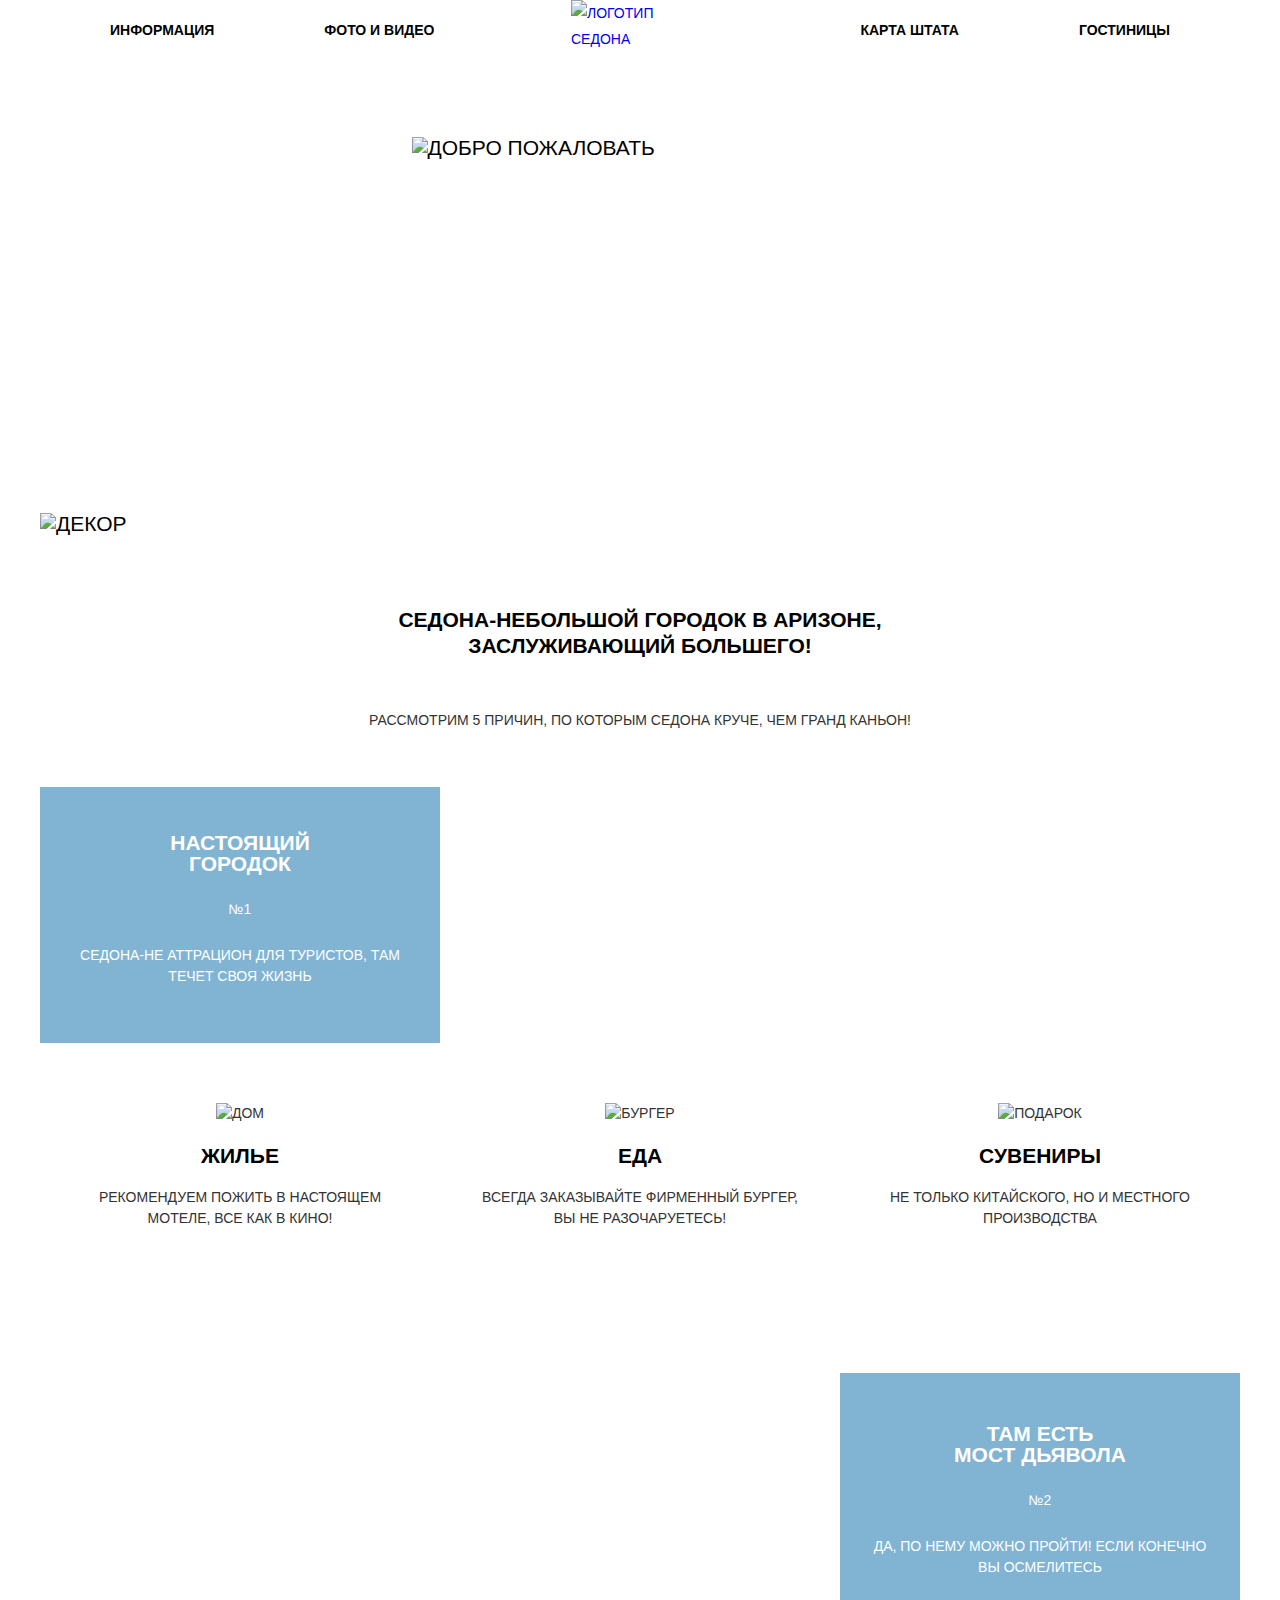
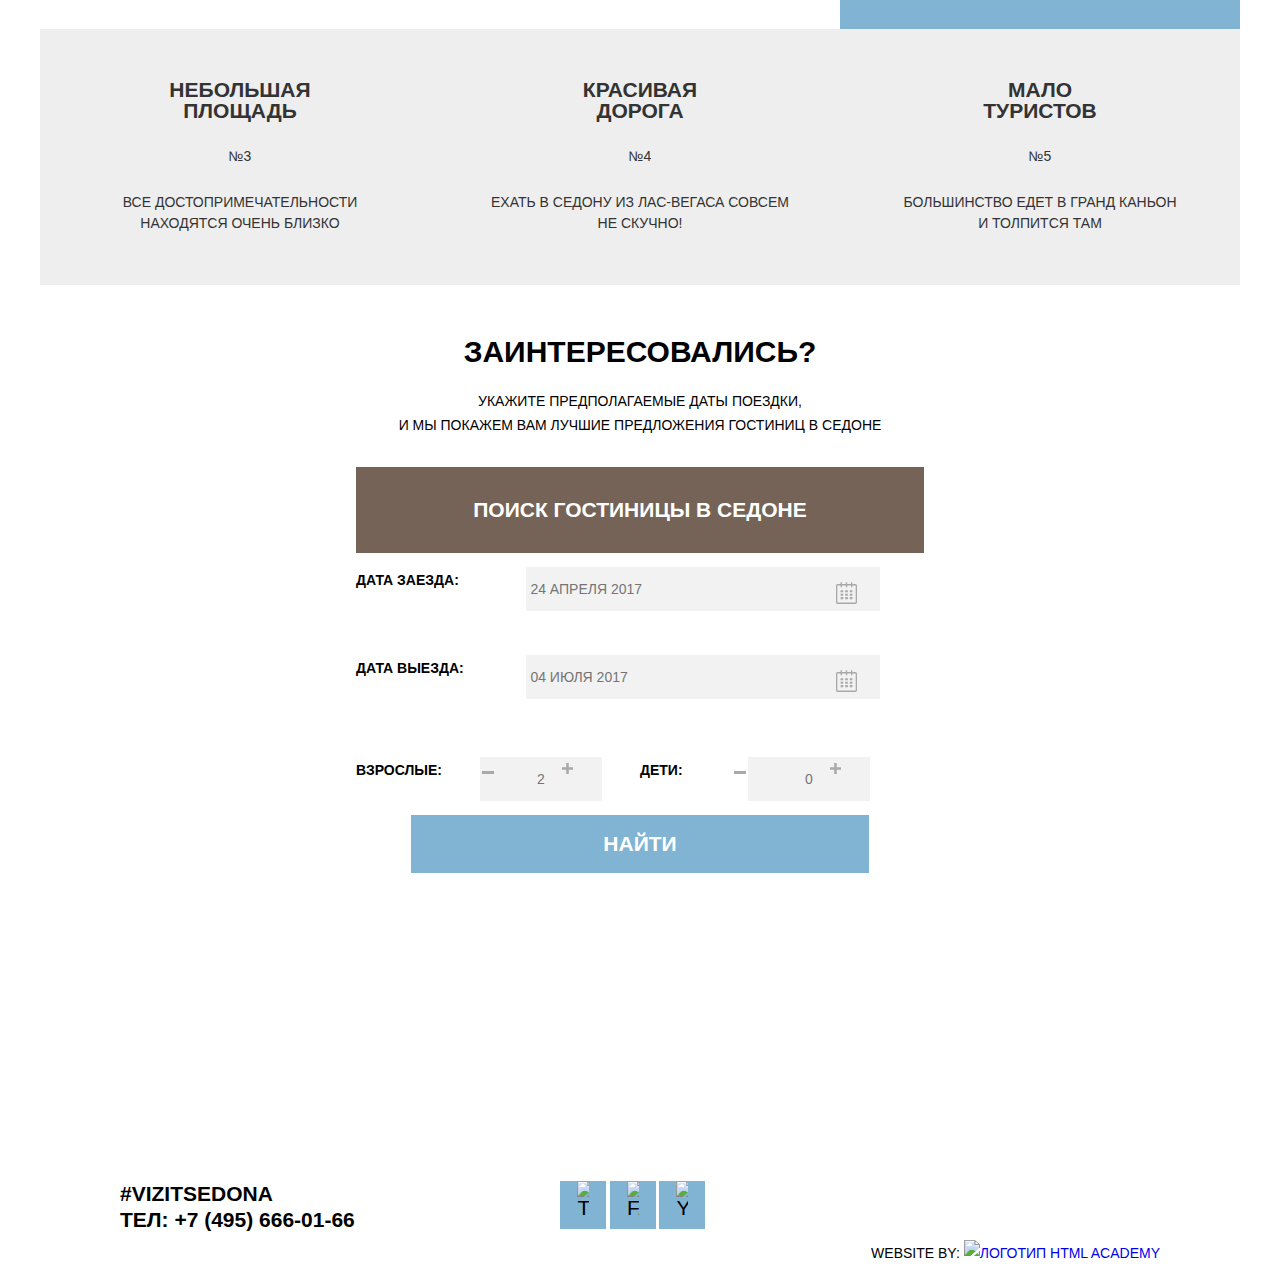
==== index.html @ 62f2832a "Оформила форму на внутренней странице" ====
<!DOCTYPE html>
<html class="page" lang="ru">
  <head>
    <meta charset="utf-8">
    <link rel="stylesheet" href="css/normalize.css">
    <link rel="stylesheet" href="css/style.css">
    <title>HTML Academy: Седона</title>
  </head>
  <body class="page-body">
    <header class="main-header">
      <nav class="main-navigation">
        <a class="main-header-logo" a href="index.html">
          <img class="decoration" src="img/logo/logo-sedona.svg" width="138" height="70" alt="Логотип Седона">
        </a>
        <ul class="site-navigation">
          <div class="left">
          <li><a href="blank.html">Информация</a></li>
          <li><a href="blank.html">Фото и видео</a></li>
        </div>
        <div class="right">
          <li><a href="blank.html">Карта штата</a></li>
          <li><a href="catalog.html">Гостиницы</a></li>
        </div>
        </ul>
      </nav>
    </header>
    <main class="container">
      <section class="presentation">
        <div class="welcome">
          <img src="img/png/png-welcome.png" width="457" height="351" alt="Добро пожаловать">
        </div>
        <div class="ornament">
          <img src="img/icon/icon-decor.svg" width="1200" height="57" alt="Декор">
        </div>
      </section>
      <!--section class="decor">
        <!--img src="img/icon/icon-decor.svg" width="1200" height="57" alt="Декор">
      </!--section>-->
      <section class="city">
        <h2>Седона-небольшой городок в Аризоне,<br>заслуживающий большего!</h2>
        <p>Рассмотрим 5 причин, по которым Седона круче, чем Гранд Каньон!</p>
      </section>
      <!--Исправить отступы-->
    <div class="index-columns-revier"><!--!!-->
      <section class="review">
        <h3>Настоящий<br>городок</h3>
        <p>№1</p>
        <p>Седона-не аттрацион для туристов, там <br>течет своя жизнь</p>
      </section>
      <section class="flora">
        <!--img src="img/photo/sedona-flora.jpg" width="800" height="256" alt="Окружение"-->
      </section>
    </div>
    <div class="index-columns">
      <section class="features">
        <ul class="features-list">
          <li class="feature-item">
            <img src="img/icon/icon-house.svg" width="75" height="72" alt="Дом">
            <h3>Жилье</h3>
            <p>Рекомендуем пожить в настоящем <br>мотеле, все как в кино!</p>
          </li>
          <li class="feature-item">
            <img src="img/icon/icon-burger.svg" width="75" height="70" alt="Бургер">
            <h3>Еда</h3>
            <p>Всегда заказывайте фирменный бургер,<br> Вы не разочаруетесь!</p>
          </li>
          <li class="feature-item">
            <img src="img/icon/icon-gift.svg" width="64" height="77" alt="Подарок">
            <h3>Сувениры</h3>
            <p>Не только китайского, но и местного<br> производства</p>
          </li>
        </ul>
      </section>
    </div>
    <div class="index-columns-bridge">
      <section class="bridge">
        <!--img src="img/photo/sedona-bridge.jpg" width="800" height="256" alt="Мост Дьявола"-->
      </section>
      <section class="sight">
        <h3>Там есть<br>мост дьявола</h3>
        <p>№2</p>
        <p>Да, по нему можно пройти! Если конечно<br>Вы осмелитесь</p>
      </section>
    </div>
    <div class="index-columns">
      <section class="columns">
        <ul class="features-list">
          <li class="feature-item">
            <h3>Небольшая<br>площадь</h3>
            <p>№3</p>
            <p>Все достопримечательности<br>находятся очень близко</p>
          </li>
          <li class="feature-item">
            <h3>Красивая<br>дорога</h3>
            <p>№4</p>
            <p>Ехать в Седону из Лас-Вегаса совсем<br>не скучно!</p>
          </li>
          <li class="feature-item">
            <h3>Мало<br>туристов</h3>
            <p>№5</p>
            <p>Большинство едет в Гранд Каньон<br>и толпится там</p>
          </li>
        </ul>
      </section>
    </div>
      <section class="appointment">
        <h2>Заинтересовались?</h2>
        <p class="appointment-info">Укажите предполагаемые даты поездки,<br>и мы покажем Вам лучшие предложения гостиниц в Седоне</p>
        <button class="button-search" type="button">Поиск гостиницы в Седоне</button>
        <form class="appointment-form" action="https://echo.htmlacademy.ru" method="post">

          <p class="appointment-item">
            <label for="appointment-date-in">Дата заезда:</label>
            <input id="appointment-date-in" type="text" name="date" placeholder="24 апреля 2017 ">
            <span aria-label="Rectangle" class="appointment-icon-calendar">
            <svg class="icon-calendar" width="21" height="23" viewBox="0 0 21 23" fill="none" xmlns="http://www.w3.org/2000/svg">
              <path fill-rule="evenodd" clip-rule="evenodd" d="M16.406 3.02498H19.251C20.217 3.02498 21 3.84698 21 4.86198V21.164C21 22.179 20.217 23 19.251 23H1.75C0.784 23 0 22.179 0 21.164V4.86198C0 3.84698 0.784 3.02498 1.75 3.02498H4.593V1.64798C4.593 1.26698 4.887 0.958984 5.25 0.958984C5.612 0.958984 5.906 1.26698 5.906 1.64798V3.02498H9.844V1.64798C9.844 1.26698 10.138 0.958984 10.501 0.958984C10.862 0.958984 11.156 1.26698 11.156 1.64798V3.02498H15.094V1.64798C15.094 1.26698 15.387 0.958984 15.75 0.958984C16.112 0.958984 16.406 1.26698 16.406 1.64798V3.02498ZM19.5646 21.484C19.6466 21.3979 19.691 21.2828 19.688 21.164H19.689V4.86198C19.689 4.60898 19.493 4.40298 19.252 4.40298H16.407V5.78098C16.407 6.16198 16.113 6.46998 15.751 6.46998C15.388 6.46998 15.095 6.16198 15.095 5.78098V4.40298H11.157V5.78098C11.157 6.16198 10.863 6.46998 10.502 6.46998C10.139 6.46998 9.845 6.16198 9.845 5.78098V4.40298H5.907V5.78098C5.907 6.16198 5.613 6.46998 5.251 6.46998C4.888 6.46998 4.594 6.16198 4.594 5.78098V4.40298H1.75C1.50263 4.40953 1.30696 4.61458 1.312 4.86198V21.164C1.30696 21.4114 1.50263 21.6164 1.75 21.623H19.251C19.3698 21.6201 19.4826 21.5701 19.5646 21.484Z" fill="#A9A9A9"/>
              <path fill-rule="evenodd" clip-rule="evenodd" d="M4.59399 9.2251H7.21899V11.2911H4.59399V9.2251ZM4.59399 12.6681H7.21899V14.7351H4.59399V12.6681ZM7.21899 16.1121H4.59399V18.1781H7.21899V16.1121ZM9.18799 16.1121H11.813V18.1781H9.18799V16.1121ZM11.813 12.6681H9.18799V14.7351H11.813V12.6681ZM9.18799 9.2251H11.813V11.2911H9.18799V9.2251ZM16.406 16.1121H13.781V18.1781H16.406V16.1121ZM13.781 12.6681H16.406V14.7351H13.781V12.6681ZM16.406 9.2251H13.781V11.2911H16.406V9.2251Z" fill="#A9A9A9"/>
            </svg>
          </span>
          </p>
          <p class="appointment-item">
            <label for="appointment-date-from">Дата выезда:</label>
            <input id="appointment-date-from" type="text" name="date" placeholder="04 июля 2017">
            <span aria-label="Rectangle" class="appointment-icon-calendar">
            <svg class="icon-calendar" width="21" height="23" viewBox="0 0 21 23" fill="none" xmlns="http://www.w3.org/2000/svg">
              <path fill-rule="evenodd" clip-rule="evenodd" d="M16.406 3.02498H19.251C20.217 3.02498 21 3.84698 21 4.86198V21.164C21 22.179 20.217 23 19.251 23H1.75C0.784 23 0 22.179 0 21.164V4.86198C0 3.84698 0.784 3.02498 1.75 3.02498H4.593V1.64798C4.593 1.26698 4.887 0.958984 5.25 0.958984C5.612 0.958984 5.906 1.26698 5.906 1.64798V3.02498H9.844V1.64798C9.844 1.26698 10.138 0.958984 10.501 0.958984C10.862 0.958984 11.156 1.26698 11.156 1.64798V3.02498H15.094V1.64798C15.094 1.26698 15.387 0.958984 15.75 0.958984C16.112 0.958984 16.406 1.26698 16.406 1.64798V3.02498ZM19.5646 21.484C19.6466 21.3979 19.691 21.2828 19.688 21.164H19.689V4.86198C19.689 4.60898 19.493 4.40298 19.252 4.40298H16.407V5.78098C16.407 6.16198 16.113 6.46998 15.751 6.46998C15.388 6.46998 15.095 6.16198 15.095 5.78098V4.40298H11.157V5.78098C11.157 6.16198 10.863 6.46998 10.502 6.46998C10.139 6.46998 9.845 6.16198 9.845 5.78098V4.40298H5.907V5.78098C5.907 6.16198 5.613 6.46998 5.251 6.46998C4.888 6.46998 4.594 6.16198 4.594 5.78098V4.40298H1.75C1.50263 4.40953 1.30696 4.61458 1.312 4.86198V21.164C1.30696 21.4114 1.50263 21.6164 1.75 21.623H19.251C19.3698 21.6201 19.4826 21.5701 19.5646 21.484Z" fill="#A9A9A9"/>
              <path fill-rule="evenodd" clip-rule="evenodd" d="M4.59399 9.2251H7.21899V11.2911H4.59399V9.2251ZM4.59399 12.6681H7.21899V14.7351H4.59399V12.6681ZM7.21899 16.1121H4.59399V18.1781H7.21899V16.1121ZM9.18799 16.1121H11.813V18.1781H9.18799V16.1121ZM11.813 12.6681H9.18799V14.7351H11.813V12.6681ZM9.18799 9.2251H11.813V11.2911H9.18799V9.2251ZM16.406 16.1121H13.781V18.1781H16.406V16.1121ZM13.781 12.6681H16.406V14.7351H13.781V12.6681ZM16.406 9.2251H13.781V11.2911H16.406V9.2251Z" fill="#A9A9A9"/>
            </svg>
          </span>
          </p>
          <div class="union">
          <p class="appointment-item-union">
            <label for="appointment-adults">Взрослые:</label>
            <span aria-label="Rectangle" class="appointment-icon-rectangle">
            <svg class="icon-rectangle" width="12" height="3" viewBox="0 0 12 3" fill="none" xmlns="http://www.w3.org/2000/svg">
              <rect width="12" height="3" fill="#A9A9A9"/>
            </svg>
            </span>
            <input id="appointment-adults" type="text" name="adults" placeholder="2">

            <span  aria-label="union" class="appointment-icon-union">
            <svg class="icon-union" width="11" height="11" viewBox="0 0 11 11" fill="none" xmlns="http://www.w3.org/2000/svg">
              <path fill-rule="evenodd" clip-rule="evenodd" d="M4.23086 6.76932V11H6.76932V6.76932H11V4.23086H6.76932V0H4.23085V4.23086H0V6.76932H4.23086Z" fill="#A9A9A9"/>
            </svg>
            </span>
          </p>
          <p class="appointment-item-union">
            <label for="appointment-children">Дети:</label>
            <span aria-label="Rectangle" class="appointment-icon-rectangle">
            <svg class="icon-rectangle" width="12" height="3" viewBox="0 0 12 3" fill="none" xmlns="http://www.w3.org/2000/svg">
              <rect width="12" height="3" fill="#A9A9A9"/>
            </svg>
            </span>
            <input id="appointment-children" type="text" name="children" placeholder="0">
            <span  aria-label="union" class="appointment-icon-union">
            <svg class="icon-union" width="11" height="11" viewBox="0 0 11 11" fill="none" xmlns="http://www.w3.org/2000/svg">
              <path fill-rule="evenodd" clip-rule="evenodd" d="M4.23086 6.76932V11H6.76932V6.76932H11V4.23086H6.76932V0H4.23085V4.23086H0V6.76932H4.23086Z" fill="#A9A9A9"/>
            </svg>
            </span>
          </p>
        </div>
          <button class="button-find" type="button">Найти</button>
        </form>
      </section>
      <section class="map">
        <!--img src="img/png/png-map.jpg" width="1200" height="474" alt="Карта"-->
      </section>
    </main>
    <footer class="main-footer">
      <section class="footer-contacts">
        <p>#Vizitsedona<br>Тел: <a  class="contacts-phone" href="tel:+74956660166">+7 (495) 666-01-66</a>
        </p>
      </section>
      <section class="footer-social">
        <!--<h3>Ссылки на соцсети</h3>/*Скрытый заголовок-->
        <ul>
          <li>
            <a class="social-button" href="https://twitter.com/htmlacademy_ru">
              <img src="img/icon/icon-twitter.svg" width="12" height="22" alt="Twitter">
              <!--Twitter-->
            </a>
          </li>
          <li>
            <a class="social-button" href="https://www.facebook.com/htmlacademy">
              <img src="img/icon/icon-facebook.svg" width="12" height="22" alt="Facebook">
              <!--Facebook-->
            </a>
          </li>
          <li>
            <a class="social-button" href="https://www.youtube.com/user/htmlacademyru">
              <img src="img/icon/icon-youtube.svg" width="12" height="22" alt="YouTube">
              <!--YouTube-->
            </a>
           </li>
        </ul>
      </section>
      <section  class="website">
        <!--<h3>Правобладатель</h3>/*Скрытый заголовок-->
        <p>
          Website by:
          <a class="button-website" href="https://htmlacademy.ru">
          <img src="img/logo/logo-htmlacademy.svg" width="115" height="41" alt="Логотип HTML Academy">
          <!--HTML Academy--></a>
        </p>
      </section>
    </footer>
  </body>
</html>
---- css/style.css ----
/* Variables */

:root {
  --basic-black: #000000;
  --basic-dark: #231f20;
  --basic-extra: #333333;
  --basic-dark-gray: #666666;
  --basic-extra-gray: #a9a9a9;
  --basic-light-brown: #766357;
  --basic-dark-brown: #766458;
  --basic-brown:  #604e43;
  --basic-extra-brown: #503E33;
  --basic-light-blue: #81b3d3;
  --basic-neutral-blue: #81b3d2;
  --basic-dark-blue: #5496db;
  --basic-blue: #669ec0;
  --basic-white: #ffffff;
  --basic-light: #eeeeee;
  --basic-extra-light:#f2f2f2;
  --basic-dark-light:#ebebeb;
  --basic-light-light: #E5E5E5;
}

/* Global */

.page-body {
  min-width: 1200px;
  margin: 0;
  padding: 0;
  font-family: "PT Sans", Arial, sans-serif;
  font-size: 21px;
  line-height: 21px;
  font-weight: 400;
  color: var(--basic-black);
  text-transform: uppercase;
  background-color: var(--basic-white);
  background-position: top center;
  background-repeat: no-repeat;

  min-height: 100%;
  display: grid;
  grid-template-rows: min-content 1fr min-content;
  align-content: start;

}

a {
  text-decoration: none;

}

img {
  max-width: 100%;
  height: auto;
  margin: 0 auto;
}

.visually-hidden {
  position: absolute;
  width: 1px;
  height: 1px;
  margin: -1px;
  border: 0;
  padding: 0;
  white-space: nowrap;
  clip-path: inset(100%);
  clip: rect(0 0 0 0);
  overflow: hidden;
  margin: 0 auto;
}

/* Grid */

/*.page {
  height: 100%;
}*/

/* Main header */


.main-header .container {
  width: 1200px;
  margin: 0 auto;
  display: flex;
}

/* Inner-page */

.inner-page .main-header {
  background-color: var(--basic-white);
}


/* Main navigation */

.main-navigation {
  font-size: 14px;
  line-height: 26px;
  color: var(--basic-black);
  background-color: var(--basic-white);
  display: flex;
  flex-direction: column;
  width: 1200px;
  height: 60px;
  margin: 0 auto;
  padding: 0;
}

.main-navigation-wrapper {
  width: 100%;
  margin-bottom: 60px;
  background-color: var(--basic-black);
}

/*.main-navigation-wrapper .container {

}*/

/* Container */

.container {
  width: 1200px;
  margin: 0 auto;
  padding: 0 0px;
}


/* Logo */

.main-header-logo {
  display: flex;
  position:absolute;
  overflow:auto;
  width: 138px;
  height: 70px;
  align-self: center;
}
/*
.main-navigation a {
  width: 138px;
  height: 70px;
}*/



/* Site-navigation */

.site-navigation {
  color: var(--basic-black);
  font-weight: bold;
  font-size: 14px;
  line-height: 26px;
  margin: 0;
  padding: 0;
  width: 1200px;
  min-height: 60px;
  display: flex;
  flex-wrap: wrap;
  justify-content:space-between;

  list-style: none;
  align-content:center;

}

.left {
  display: flex;
  justify-content:flex-start;

  margin-left: 30px;
  gap: 30px;
}

.right {
  display: flex;
  justify-content:flex-end;
  margin-right: 30px;
  gap: 40px;
}

.site-navigation a {
  color: var(--basic-black);
  display: block;
  padding: 25px 40px;
}

.site-navigation a:hover {
  color: var(--basic-neutral-blue);
}

.site-navigation a:focus{
  color: var(--basic-neutral-blue);
}
.site-navigation a:active {
  color: var(--basic-black);
  mix-blend-mode: normal;
  opacity: 0.3;
}

/* Presentation */

.presentation {
  width: 1200px;
  height: 510px;
  background-image: url("../img/photo/sedona-hill.jpg..");
  background-position: center;
  background-repeat: no-repeat;
  display: flex;
  /*margin-top: 25px;*/
  flex-direction: column;
  justify-content: flex-end;
}


.welcome {
  display: flex;
  /*width: 457px;
  height: 351px;*/
  justify-content: center;
  align-items: center;
  margin-bottom: 25px;
}
  /*background-image: url("../img/icon/icon-decor.svg");*/

.ornament {
  display: flex;
  width: 1200px;
  height: 57px;
}
/* City */

.city {
  /*width: 1200px;
  height: 216px;*/
  font-style: normal;
  text-decoration: none;
  text-transform: uppercase;
  text-align: center;
  padding-top: 20px;


}

.city h2 {
  /*width: 470px;
  height: 80px;*/

  color: var(--basic-black);
  font-weight: bold;
  font-size: 21px;
  line-height: 26px;
  padding-bottom: 30px;
}

.city p {
  /*width: 519px;
  height: 26px;*/

  color: var(--basic-extra);
  font-weight: normal;
  font-size: 14px;
  line-height: 26px;
  padding-bottom: 40px;

}

/* Index-columns-revier */

.index-columns-revier {
  display: flex;
  justify-content: space-between;
  /*display: grid;
  grid-template-columns: 1fr 1fr;*/
}


/* Review */

.review {
  background-color: var(--basic-light-blue);
  width: 400px;
  height: 256px;
  background-repeat: no-repeat;

  color: var(--basic-white);
  text-align: center;
  text-transform: uppercase;

}

.review h3 {
  font-size: 21px;
  line-height: 21px;
  font-weight: bold;
  margin: 0;
  margin-top: 45px;
}

.review p {
  font-size: 14px;
  line-height: 21px;
  font-weight: normal;
  margin: 0;
  margin-top: 25px;
}

/* Flora */

.flora {
  width: 800px;
  height: 256px;
  background-image: url("../img/photo/sedona-flora.jpg");
}

/* index-columns */

.index-columns {
  color: var(--basic-extra);
  font-size: 14px;
  line-height: 21px;

  font-style: normal;
  font-weight: normal;
  align-items: center;
  text-align: center;
  text-transform: uppercase;

}

/* Features */

.features {
  background-color: var(--basic-white);
  background-position: center, 0 0;
  background-repeat: no-repeat;
  width: 1200px;
  height: 270px;
  /*margin-bottom: 40px;*/
  padding-top: 60px;
  /*padding-bottom: 80px;*/

}


.features-list {
  /*display: grid;
  grid-template-columns: 1fr 1fr 1fr;
  column-gap: 20px;*/
  display: flex;
  justify-content: space-between;
  margin: 0;
  padding: 0;
  list-style: none;
}

.feature-item {
  width: 400px;
  text-align: center;
}

.feature-item p {
  margin: 0 10px;
}

.features h3 {
  color: var(--basic-black);
  font-size: 21px;
  line-height: 21px;
  font-weight: bold;
}

/* Index-columns-bridge */

.index-columns-bridge {
  display: flex;
  justify-content: space-between;
  /*display: grid;
  grid-template-columns: 1fr 1fr;*/
}


/* Bridge */

.bridge {
  width: 800px;
  height: 256px;
  background-image: url("../img/photo/sedona-bridge.jpg");
}

/* Sight */

.sight {
  background-color: var(--basic-light-blue);
  width: 400px;
  height: 256px;
  background-repeat: no-repeat;
  font-size: 14px;
  line-height: 21px;
  font-weight: normal;

  color: var(--basic-white);
  font-style: normal;
  text-align: center;
  text-transform: uppercase;
}


.sight h3 {
  font-size: 21px;
  line-height: 21px;
  font-weight: bold;
  margin: 0;
  margin-top: 50px;
}

.sight p {
  font-size: 14px;
  line-height: 21px;
  font-weight: normal;
  margin: 0;
  margin-top: 25px;
}

/* Columns */

.columns {
  background-color: var(--basic-light);
  width: 1200px;
  height: 256px;
  background-position: center, 0 0;
  background-repeat: no-repeat;

}

.columns h3 {
  font-size: 21px;
  line-height: 21px;
  font-weight: bold;
  margin: 0;
  padding-top: 50px;
  padding-bottom: 25px;
}

.columns p {
  padding-bottom: 25px;
}


/* Inner-page */
/*
.inner-page {
  color: var(--basic-black);
  background-color: var(--basic-white);

  /*height: 217px;*/
  /*background-position: 0 0;
  font-weight: normal;
  font-size: 14px;
  line-height: 21px;*/


/* Page-catalog */

.page-catalog {
  color: var(--basic-black);
  background-color: var(--basic-white);
  background-position: 0 0;
  font-weight: normal;
  font-size: 14px;
  line-height: 21px;
  width: 1200px;
  margin: 0 auto;
  min-height: 100%;


  /*display: grid;*/
  /*grid-template-rows: min-content 1fr min-content;
  align-content: start;*/

  width: 100%;
  background-position: center;
  background-repeat: no-repeat;
  margin-bottom: 20px;

  display: flex;
  flex-direction: column;
  width: 1200px;
  margin: 0 auto;
  padding: 0 10px;



}

/* Page-title */

.page-title {
  font-size: 16px;
  line-height: 21px;
  outline-offset: -5px;
  display: flex;
  padding: 0;
  margin: 0;
  justify-content: flex-start;
}


/* Filters */

.filter {
  background-image: url("../img/photo/sedona-background.png");
  width: 1200px;
  height: 217px;
  background-position: center;
  background-repeat: no-repeat;
  color: var(--basic-white);
  font-style: normal;
  font-weight: normal;
  font-size: 14px;
  line-height: 21px;
  /*display: grid;
  grid-template-columns: 300px 300px 1fr;*/
  margin-bottom: 40px;
}

.filters {
  display: flex;
  margin-bottom: 35px;
  justify-content: space-between;
  margin-top: 20px;
  width: 389 px;
  margin-right: 55px;
 /* margin: 50px auto;*/
}

.filter ul {
  list-style: none;
}

.filter-item {
  margin: 0;
  padding: 0;
  border: none;
}

.range-filter {
  width: 316px;
  /*margin-top: 49px;*/
}

.filter-item legend {
  font-style: normal;
  font-weight: bold;
  font-size: 16px;
  line-height: 21px;
  /*display: flex;
  align-items: center;*/
  text-transform: uppercase;
}

.range-controls {
  height: 10px;
  /*background-image: url("../img/photo/sedona-background.png");*/
  background-position: center;
  background-repeat: repeat;
  color: var(--basic-white);
  font-style: normal;
  font-weight: normal;
  font-size: 14px;
  line-height: 21px;

  position: relative;
  background-color: none;
  border-radius: 5px;
  padding-top: 10px;
  padding-right: 20px;
  padding-left: 20px;

}

.range-controls .scale {
  width: 389;
  height: 2px;
  background: #FFFFFF;
  color: var(--basic-white);
  font-style: normal;
  font-weight: normal;
  font-size: 14px;
  line-height: 21px;
  /*opacity: 0.3;*/

}

.range-controls .bar {
  width: 70%;
  height: 2px;
  background: #FFFFFF;
  mix-blend-mode: normal;
 }

.range-controls .toggle {

  left: 0;
  width: 4px;
  height: 4px;
  padding: 0;
  border: 8px solid #ffffff;
  background-color: #ababab;
  border-radius: 50%;
  box-shadow: 0 2px 1px 0 #cfcfcf;
  cursor: pointer;
  position: absolute;
}


.price-controls label {
  text-transform: uppercase;
  font-family: "PT Sans", Arial, sans-serif;
  font-style: normal;
  font-weight: normal;
  font-size: 14px;
  line-height: 21px;
}

.price-controls input {
  width: 150px;
  height: 30px;
  /*padding: 10px;
  margin-left: 10px;*/
  text-align: center;
  color: white;
  border: 2px solid #ffffff;
  border-radius: 1px;
  background: none;
  font-family: inherit;
  font-size: inherit;

}

.price-controls {
  display: flex;
  justify-content: space-between;
}

.range-controls .toggle-min {
  bottom: 0.5px;
}


.range-controls .toggle-max {
  /*left: 263px;*/
  bottom: 0.5px;
}

/*.icon-down-dir {

}*/

.icon-up-dir {
  padding-left: 400px;
 }

.filter-input-checkbox:hover + label,
.filter-input-checkbox:focus + label {
  color: var(--special);
}


.button-filter {
  width: 137px;
  height: 36px;
  text-align: center;
  color: white;
  border: 2px solid #FFFFFF;
  box-sizing: border-box;
  border-radius: 2px;
  background: none;
  font-family: inherit;
  font-size: inherit;
  margin-top: 40px ;
  margin-left: 80px;
  text-transform: uppercase;
}
.infrastructure {
  display: flex;
  padding: 0;
  margin: 0;
  align-items:stretch;
  border: none;
  position: relative;
  display: block;
  cursor: pointer;
  user-select: none;
}



.housing {
  display: flex;
  padding: 0;
  margin: 0;
  align-items:stretch;
  border: none;
}

.rate {
  display: flex;
  justify-content:flex-end;
  align-items:stretch;
}

/* Legend */

legend {
  font-weight: bold;
  font-size: 16px;
  line-height: 21px;
  margin-left: 40px;
  margin-right: 40px;
}

legend ul {
  list-style: none;
}

/* Breadcrumbs */

.breadcrumbs {
  list-style: none;
  color: var(--basic-black);
  font-weight: normal;
  font-size: 12px;
  line-height: 18px;
  display: flex;
  margin-left: 40px;
  margin-top: -30px;
  gap: 30px;


  align-items: center;
  flex-wrap: wrap;
}

.breadcrumbs h3 {
  font-weight: bold;
  font-size: 21px;
  line-height: 26px;
  /*margin-bottom: -40px;*/
}

.breadcrumbs p {
  font-weight: bold;
  display: flex;
  /*margin-bottom: -40px;*/
}

.breadcrumbs ul {
  list-style: none;
  display: flex;
  gap: 40px;
  /*margin-bottom: -40px;*/
}

.breadcrumbs-list {
  color: var(--basic-neutral-blue);
  list-style: none;
}

.breadcrumbs-item {
  list-style: none;
  mix-blend-mode: normal;
  opacity: 0.3;
}

.breadcrumbs a:hover,
.breadcrumbs a:focus {
  text-decoration: underline;
}

.breadcrumbs-current {
  color: var(--basic-dark);
}

/* Choice */

.choice {
  font-weight: normal;
  color:var(--basic-extra);
  font-size: 14px;
  line-height: 21px;
}

.choice ul {
  list-style: none;
}

.choice a {
  font-weight: bold;
  color: var(--basic-black);
  font-size: 21px;
  line-height: 26px;

}

.choice a:hover {
  color: var(--basic-light-blue);
}
.choice a:focus {
  color: var(--basic-black);
  mix-blend-mode: normal;
  opacity: 0.3;
}
.choice a:active {
  color: var(--basic-black);
  mix-blend-mode: normal;
  opacity: 0.3;
}

/* Offering-hotel */

.offering-hotel {
  display: grid;
  grid-template-columns: 135px auto 1fr;
  grid-template-rows: 30px 30px 30px;
  max-width: 1200px;
  margin-top: 30px;
  margin-left: 30px;
  padding-bottom: 40px;

}

.offering-hotel a {
  grid-column: 2 / -1;
  margin-left: 35px;
}


/* Offering */

.offering {
  grid-column: 2 /2;
  margin-left: 35px;
}

/* Photo-hotel */

.photo-hotel {
  grid-row: 1/4;
  width: 135px;
  height: 90px;
}

/* Price */

.price {
  grid-column: 3/4;
  grid-row: 2/3;
}


/* Booking */

.booking {
  grid-column: 3/4;
  grid-row: 3/3;
}

/* Rating */

.rating-meaning {
  color: var(--basic-dark-gray);
  font-size: 12px;
  line-height: 18px;
  list-style: none;
  text-decoration: none;
  grid-column: 4;
  grid-row: 3;
  grid-column: end;
  margin-right: 45px;
  /*box-shadow: 0 0 5px 0 #f2f2f2;
 /* box-shadow: 0 0 5px 0 #34495e;*/
  width: 110px;
  height: 27px;
  background: #f2f2f2;
  display: flex;
  align-items: center;
  text-align: center;
  text-transform: uppercase;
}

.rating-img {
  grid-column: 4;
  grid-row: 1;
  grid-column: end;
  margin-right: 45px;
}

/*.rating a{
  text-decoration: none;
}*/

/*
.rating:hover {
  color: var(--basic-neutral-blue);
  font-weight: normal;
}

.rating:focus {
  color: var(--basic-neutral-blue);
  font-weight: normal;
}

.rating:active {
  color: var(--basic-black);
  font-weight: bold;
}*/

/* Details */

.details {
  width: 110px;
  height: 27px;
  background-color: var(--basic-neutral-blue);
  color: var(--basic-white);
  font-style: normal;
  font-weight: bold;
  font-size: 14px;
  line-height: 21px;
  vertical-align: middle;
  text-transform: uppercase;
  border: none;

  grid-column: 2/3;
  grid-row: 3/3;
  margin-left: 30px;
  margin-right: 5px;
}

.details:hover {
  background-color: var(--basic-blue);
}

.details:focus {
  background-color: var(--basic-blue);
}

.details:active {
  background-color: var(--basic-dark-blue);
  mix-blend-mode: normal;
  opacity: 0.3;
}

/* Booking */

.booking {
  width: 142px;
  height: 27px;
  background-color: var(--basic-light-brown);
  color: var(--basic-white);
  font-style: normal;
  font-weight: bold;
  font-size: 14px;
  line-height: 21px;
  vertical-align: middle;
  text-transform: uppercase;
  border: none;
}

.booking:hover {
  background-color: var(--basic-brown);
}

.booking:focus {
  background-color: var(--basic-brown);
}

.booking:active {
  background-color: var(--basic-extra-brown);
  mix-blend-mode: normal;
  opacity: 0.3;
}

/* Contacts */

.contacts-phone {
  color: inherit;
}
/* Appointment */

.appointment {
  width: 568px;
  height: 256px;
  font-style: normal;
  font-weight: bold;
  font-size: 14px;
  line-height: 24px;
  background-position: center, 0 0;
  background-repeat: no-repeat;
  /*text-align: center;*/
  text-transform: uppercase;
  left: 0;
  right: 0;
  margin: auto;
  display: block;
}

.appointment-form {
  width: 568px;
  z-index: 1;
  background-color:white;
  /*display: flex;*/
  position: relative;
  flex-wrap: nowrap;
  left: 0;
  right: 0;
  margin: auto;
}

/*.appointment-form {
  /*display: flex;
  flex-wrap: wrap;
  flex-direction: column;
  justify-content: space-between;
}*/

.appointment-info {

  text-align: center;
  margin-bottom: 30px;
}

.appointment h2 {
  font-size: 30px;
  line-height: 24px;
  padding-top: 30px;
  text-align: center;
}

.appointment p{
  /*padding-bottom: 30px;*/
  font-weight: normal;

}

/* Appointment-item */

.appointment-item {
  /*width: 568px;*/

  display: grid;
  grid-template-columns: 30% 1fr;
  /*position: relative;*/
}

.appointment label {
  font-style: normal;
  font-weight: bold;
  font-size: 14px;
  line-height: 26px;
}

.appointment-item label {
  display: block;
  width: 346px;
  height: 38px;

}

.appointment-item label {
  color:var(--basic-black);
}

.appointment-item input {
  width: 346px;
  height: 38px;
  font-style: normal;
  font-weight: bold;
  text-transform: uppercase;
  font-size: 14px;
  line-height: 26px;
  font: inherit;
  background-color: transparent;
  background-color: var(--basic-extra-light);
  border: 2px solid var(--basic-extra-light);
  position: relative;
  /*background-image: url("../img/icon/icon-calendar.svg");
  background-repeat: no-repeat;
  background-position: right;*/
}

.appointment-icon-calendar {
  position: relative;
  z-index: 1;
  left: 480px;
  bottom: 30px;
}

.appointment-item-union {
  display: grid;
  grid-template-columns: 1fr 1fr 1fr 1fr;
  grid-template-rows: 1fr;
  /*gap: 20px;*/
}

.union {
  display: grid;
  grid-template-columns: 1fr 1fr;
}

/*.union label {
  /*margin-left: 40px;
}*/

.appointment-item-union input {
  width: 114px;
  height: 38px;
  font: inherit;
  background-color: transparent;
  position: relative;
  background-color: var(--basic-extra-light);
  border: 2px solid var(--basic-extra-light);
  /*background-image: url("../img/icon/icon-rectangle.svg");
  background-position: left;
  background-image: url("../img/icon/icon-union.svg");

  background-position: right;
  background-repeat: no-repeat, no-repeat;
  display: grid;*/
  text-align: center;
}

.appointment-item-union {
  position: relative;
/*z-index: 1;*/
}

.appointment-icon-union {
  position: relative;
  /*z-index: 1;*/
  right: 40px;
}

.appointment-icon-rectangle {
  position: relative;
  z-index: 1;
  left: 40px;
}

.appointment-item input:focus {
  background-color: var(--basic-extra-light);
  border: 2px solid var(--basic-light-light);
}

.appointment-item input:focus {
  border-color: var(--special);
}
/*
.appointment .button {
  display: block;
  width: 100%;
  margin-top: 10px;
  margin-right: 0;
}


.appointment .button {
  display: block;
  width: 100%;
  margin-top: 10px;
  margin-right: 0;
}*/

/* Button-search */

.button-search {
  width: 568px;
  height: 86px;
  background-color: var(--basic-light-brown);
  color: var(--basic-white);
  font-style: normal;
  font-weight: bold;
  font-size: 21px;
  line-height: 26px;
  vertical-align: middle;
  text-transform: uppercase;
  border: none;
  /*margin-top: 20px;*/
 }

.button-search:hover {
  background-color: var(--basic-light-brown);
}

.button-search:focus {
  background-color: var(--basic-brown);
}

.button-search:active {
  background-color: var(--basic-extra-brown);
}

.button-search.disabled,
.button-search:disabled {
  cursor: default;
  opacity: 0.5;
  background-color: var(--basic-light-blue);
}

/* Button-find */

.button-find {
  width: 458px;
  height: 58px;
  background-color: var(--basic-light-blue);
  color: var(--basic-white);
  font-style: normal;
  font-weight: bold;
  font-size: 21px;
  line-height: 26px;
  /*vertical-align: middle;*/
  text-transform: uppercase;

  border: none;
  display: block;
  position:  relative;
  margin-left: 55px;
  margin-bottom: 60px;
}

.button-find:hover {
  background-color: var(--basic-light-blue);
}

.button-find:focus {
  background-color: var(--basic-blue);
}

.button-find:active {
  background-color: var(--basic-dark-blue);
}

.button-find.disabled,
.button-find:disabled {
  cursor: default;
  opacity: 0.5;
  background-color: var(--basic-light-blue);
}

.map {
  width: 1199px;
  height: 594px;
  background-image: url("../img/png/png-map.jpg");
  /*opacity: 0.3;*/
  /*background-attachment: fixed;*/
}



/* Main footer */

.main-footer {
  color: var(--basic-black);
  background-color: var(--basic-white);
  width: 1200px;
  height: 120px;

  display: flex;
  flex-wrap: wrap;
  justify-content:space-between;
  margin: 0 auto;
}

/*.main-footer {
  /*display: grid;
  grid-template-columns: 1fr 1fr 1fr;

*/

/* Footer-contacts */

.footer-contacts {
  font-style: normal;
  font-weight: bold;
  font-size: 21px;
  line-height: 26px;
  margin: 0;
  display: flex;
  margin-left: 80px;
}

.footer-contacts a {
  font-weight: bold;
  list-style: none;
}

.footer-contacts a:hover,
.footer-contacts a:focus {
  text-decoration: none;
  background-color: var(--basic-blue);
}

/* Footer-social */

.footer-social {
  display: flex;
  justify-self: center;
}

.footer-social ul {
  width: 145px;
  height:48px;
  list-style: none;
}
.footer-social ul{
  display: flex;
  flex-wrap: wrap;
  justify-content: space-between;
}


.footer-social h2 {
  font-size: 21px;
}

/* Social button */

.social-button {
  display: flex;
  justify-content: center;
  width: 46px;
  height: 48px;
  background-color: var(--basic-light-blue);
  color: inherit;
}



.social-button:hover,
.social-button:focus {
  background-color: var(--basic-blue);
}
.social-button:active {
  background-color: var(--basic-dark-blue);
}
.footer-copyright .button:hover,
.footer-copyright .button:focus {
  color: var(--basic-black);
  background-color: var(--basic-white);
}

/* Website */

.website {
  list-style: none;
  font-weight: normal;
  font-size: 14px;
  line-height: 26px;
  display: flex;
  flex-wrap:wrap;
  align-self: flex-end;
  margin-right: 80px;
}
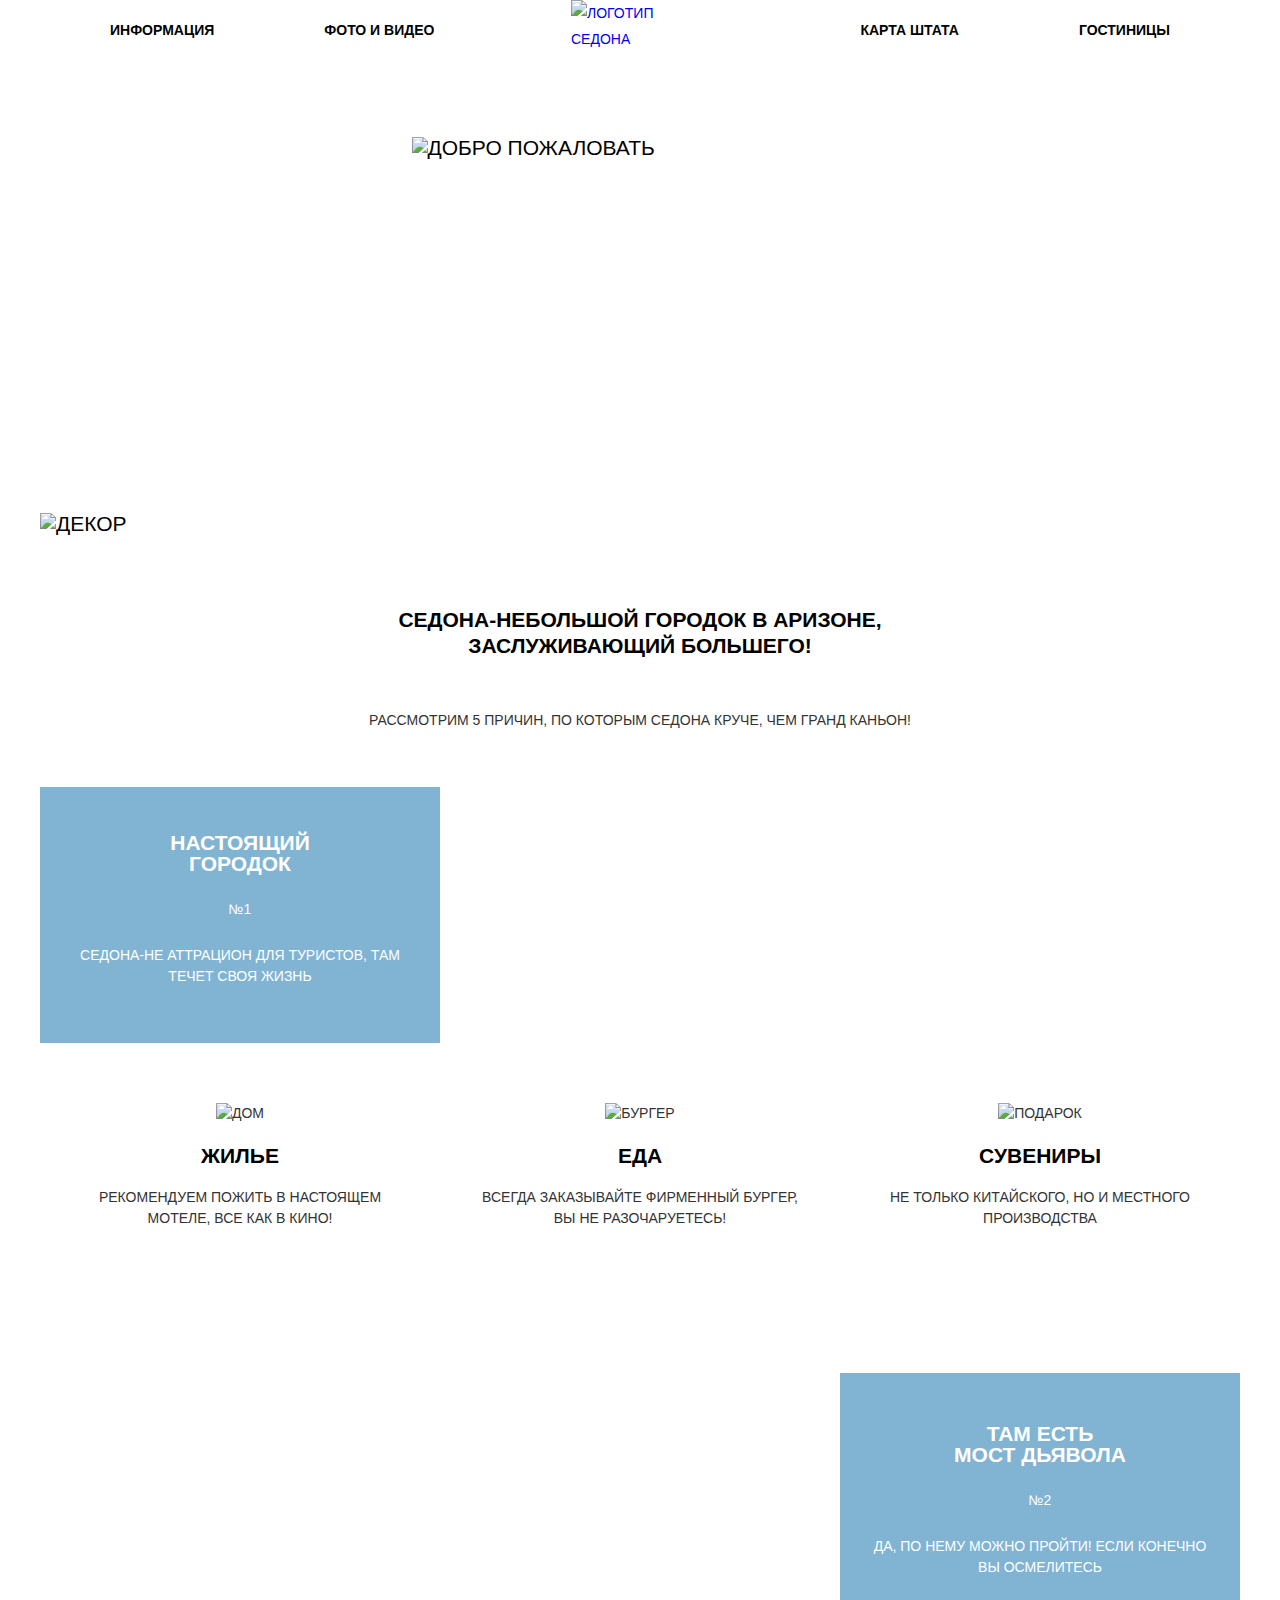
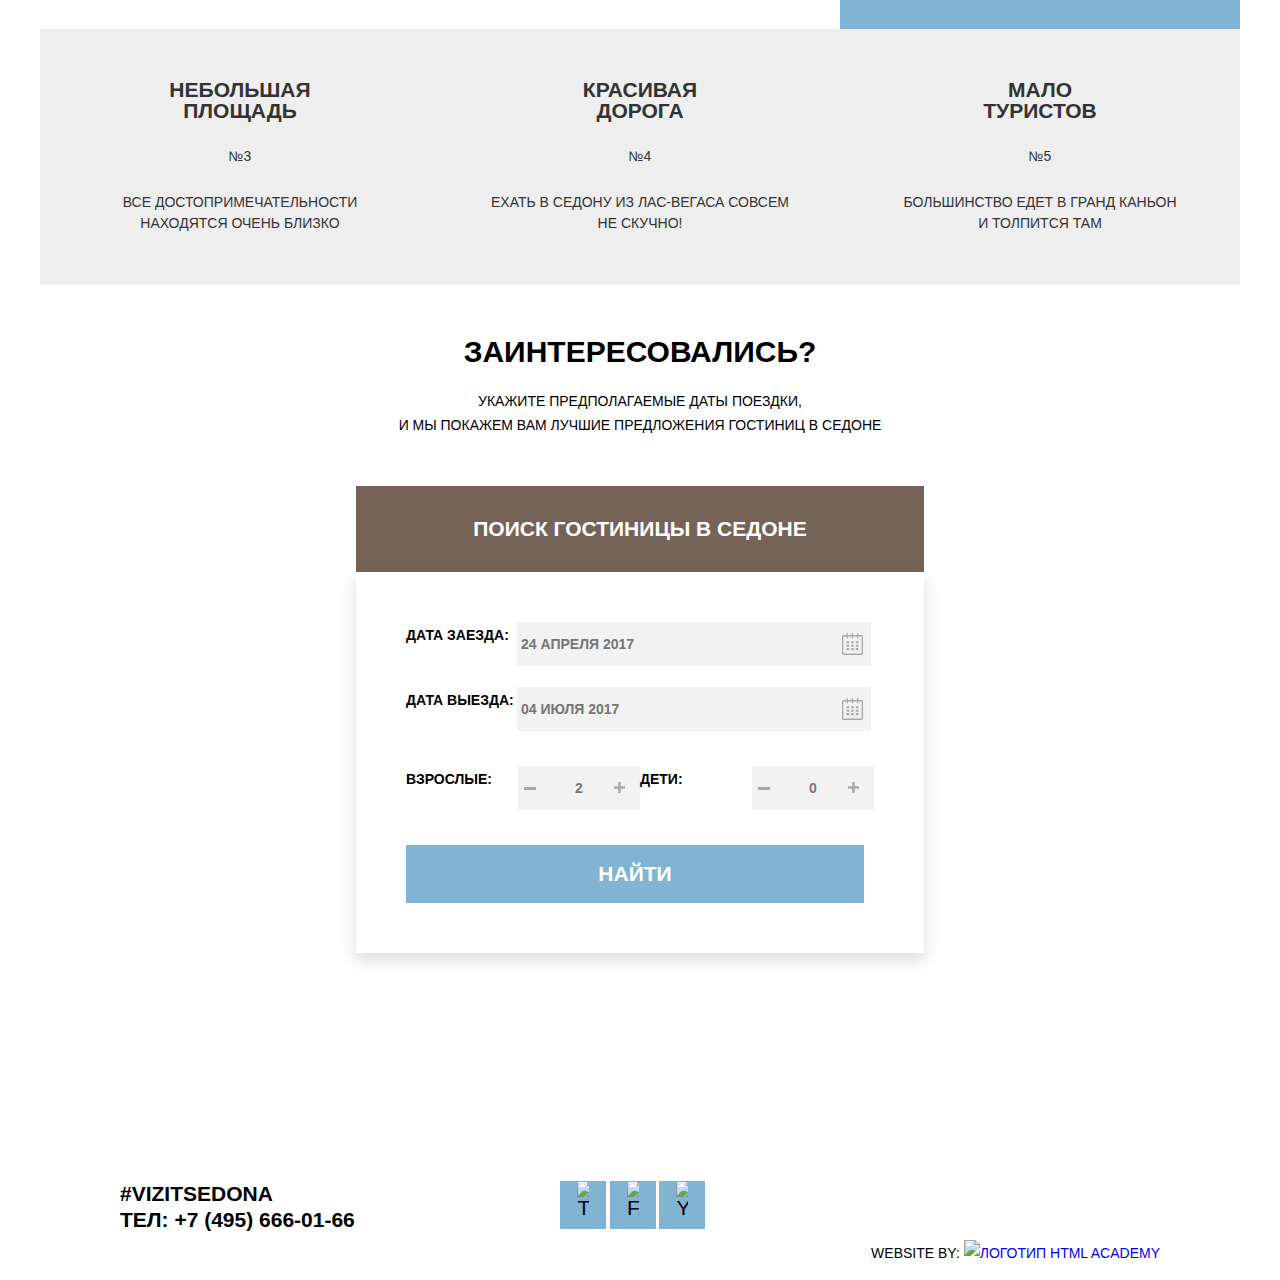
==== commit 9d904eff: "Доработка формы на главной страницы" ====
--- a/index.html
+++ b/index.html
@@ -108,7 +108,7 @@
         <p class="appointment-info">Укажите предполагаемые даты поездки,<br>и мы покажем Вам лучшие предложения гостиниц в Седоне</p>
         <button class="button-search" type="button">Поиск гостиницы в Седоне</button>
         <form class="appointment-form" action="https://echo.htmlacademy.ru" method="post">
-
+          <div class="appointment-item">
           <p class="appointment-item">
             <label for="appointment-date-in">Дата заезда:</label>
             <input id="appointment-date-in" type="text" name="date" placeholder="24 апреля 2017 ">
@@ -119,45 +119,49 @@
             </svg>
           </span>
           </p>
+          </div>
+          <div class="appointment-item">
           <p class="appointment-item">
             <label for="appointment-date-from">Дата выезда:</label>
             <input id="appointment-date-from" type="text" name="date" placeholder="04 июля 2017">
             <span aria-label="Rectangle" class="appointment-icon-calendar">
-            <svg class="icon-calendar" width="21" height="23" viewBox="0 0 21 23" fill="none" xmlns="http://www.w3.org/2000/svg">
+              <svg class="icon-calendar" width="21" height="23" viewBox="0 0 21 23" fill="none" xmlns="http://www.w3.org/2000/svg">
               <path fill-rule="evenodd" clip-rule="evenodd" d="M16.406 3.02498H19.251C20.217 3.02498 21 3.84698 21 4.86198V21.164C21 22.179 20.217 23 19.251 23H1.75C0.784 23 0 22.179 0 21.164V4.86198C0 3.84698 0.784 3.02498 1.75 3.02498H4.593V1.64798C4.593 1.26698 4.887 0.958984 5.25 0.958984C5.612 0.958984 5.906 1.26698 5.906 1.64798V3.02498H9.844V1.64798C9.844 1.26698 10.138 0.958984 10.501 0.958984C10.862 0.958984 11.156 1.26698 11.156 1.64798V3.02498H15.094V1.64798C15.094 1.26698 15.387 0.958984 15.75 0.958984C16.112 0.958984 16.406 1.26698 16.406 1.64798V3.02498ZM19.5646 21.484C19.6466 21.3979 19.691 21.2828 19.688 21.164H19.689V4.86198C19.689 4.60898 19.493 4.40298 19.252 4.40298H16.407V5.78098C16.407 6.16198 16.113 6.46998 15.751 6.46998C15.388 6.46998 15.095 6.16198 15.095 5.78098V4.40298H11.157V5.78098C11.157 6.16198 10.863 6.46998 10.502 6.46998C10.139 6.46998 9.845 6.16198 9.845 5.78098V4.40298H5.907V5.78098C5.907 6.16198 5.613 6.46998 5.251 6.46998C4.888 6.46998 4.594 6.16198 4.594 5.78098V4.40298H1.75C1.50263 4.40953 1.30696 4.61458 1.312 4.86198V21.164C1.30696 21.4114 1.50263 21.6164 1.75 21.623H19.251C19.3698 21.6201 19.4826 21.5701 19.5646 21.484Z" fill="#A9A9A9"/>
               <path fill-rule="evenodd" clip-rule="evenodd" d="M4.59399 9.2251H7.21899V11.2911H4.59399V9.2251ZM4.59399 12.6681H7.21899V14.7351H4.59399V12.6681ZM7.21899 16.1121H4.59399V18.1781H7.21899V16.1121ZM9.18799 16.1121H11.813V18.1781H9.18799V16.1121ZM11.813 12.6681H9.18799V14.7351H11.813V12.6681ZM9.18799 9.2251H11.813V11.2911H9.18799V9.2251ZM16.406 16.1121H13.781V18.1781H16.406V16.1121ZM13.781 12.6681H16.406V14.7351H13.781V12.6681ZM16.406 9.2251H13.781V11.2911H16.406V9.2251Z" fill="#A9A9A9"/>
-            </svg>
-          </span>
-          </p>
-          <div class="union">
-          <p class="appointment-item-union">
+              </svg>
+            </span>
+          </p>
+          </div>
+
+          <div class="appointment-item union">
+          <p class="appointment-item-union adults">
             <label for="appointment-adults">Взрослые:</label>
-            <span aria-label="Rectangle" class="appointment-icon-rectangle">
+            <!--span aria-label="Rectangle" class="appointment-icon-rectangle"-->
             <svg class="icon-rectangle" width="12" height="3" viewBox="0 0 12 3" fill="none" xmlns="http://www.w3.org/2000/svg">
               <rect width="12" height="3" fill="#A9A9A9"/>
             </svg>
-            </span>
+            </span-->
             <input id="appointment-adults" type="text" name="adults" placeholder="2">
 
-            <span  aria-label="union" class="appointment-icon-union">
+            <!--span  aria-label="union" class="appointment-icon-union"-->
             <svg class="icon-union" width="11" height="11" viewBox="0 0 11 11" fill="none" xmlns="http://www.w3.org/2000/svg">
               <path fill-rule="evenodd" clip-rule="evenodd" d="M4.23086 6.76932V11H6.76932V6.76932H11V4.23086H6.76932V0H4.23085V4.23086H0V6.76932H4.23086Z" fill="#A9A9A9"/>
             </svg>
-            </span>
-          </p>
-          <p class="appointment-item-union">
+
+          </p>
+          <p class="appointment-item-union children">
             <label for="appointment-children">Дети:</label>
-            <span aria-label="Rectangle" class="appointment-icon-rectangle">
+            <!--span aria-label="Rectangle" class="appointment-icon-rectangle"-->
             <svg class="icon-rectangle" width="12" height="3" viewBox="0 0 12 3" fill="none" xmlns="http://www.w3.org/2000/svg">
               <rect width="12" height="3" fill="#A9A9A9"/>
             </svg>
-            </span>
+
             <input id="appointment-children" type="text" name="children" placeholder="0">
-            <span  aria-label="union" class="appointment-icon-union">
+            <!--span  aria-label="union" class="appointment-icon-union"-->
             <svg class="icon-union" width="11" height="11" viewBox="0 0 11 11" fill="none" xmlns="http://www.w3.org/2000/svg">
               <path fill-rule="evenodd" clip-rule="evenodd" d="M4.23086 6.76932V11H6.76932V6.76932H11V4.23086H6.76932V0H4.23085V4.23086H0V6.76932H4.23086Z" fill="#A9A9A9"/>
             </svg>
-            </span>
+
           </p>
         </div>
           <button class="button-find" type="button">Найти</button>
--- a/css/style.css
+++ b/css/style.css
@@ -996,37 +996,29 @@
   line-height: 24px;
   background-position: center, 0 0;
   background-repeat: no-repeat;
-  /*text-align: center;*/
   text-transform: uppercase;
   left: 0;
   right: 0;
   margin: auto;
-  display: block;
 }
 
 .appointment-form {
   width: 568px;
+  max-height: 395px;
   z-index: 1;
-  background-color:white;
-  /*display: flex;*/
+  background-color: white;
+  box-shadow: 0px 7px 15px rgba(0, 1, 1, 0.15);
   position: relative;
   flex-wrap: nowrap;
   left: 0;
   right: 0;
   margin: auto;
-}
-
-/*.appointment-form {
-  /*display: flex;
-  flex-wrap: wrap;
-  flex-direction: column;
-  justify-content: space-between;
-}*/
+  padding: 50px;
+  box-sizing: border-box;
+}
 
 .appointment-info {
-
   text-align: center;
-  margin-bottom: 30px;
 }
 
 .appointment h2 {
@@ -1037,19 +1029,23 @@
 }
 
 .appointment p{
-  /*padding-bottom: 30px;*/
-  font-weight: normal;
-
+  font-weight: normal;
 }
 
 /* Appointment-item */
 
 .appointment-item {
-  /*width: 568px;*/
-
   display: grid;
-  grid-template-columns: 30% 1fr;
-  /*position: relative;*/
+  grid-template-columns: 1fr 1fr;
+  margin: 0px;
+}
+
+.appointment-item p {
+  position: relative;
+  font-style: normal;
+  font-weight: bold;
+  font-size: 14px;
+  line-height: 26px;
 }
 
 .appointment label {
@@ -1057,13 +1053,12 @@
   font-weight: bold;
   font-size: 14px;
   line-height: 26px;
+  margin-bottom: 30px;
 }
 
 .appointment-item label {
-  display: block;
-  width: 346px;
-  height: 38px;
-
+  width: 111px;
+  height: 35px;
 }
 
 .appointment-item label {
@@ -1083,33 +1078,20 @@
   background-color: var(--basic-extra-light);
   border: 2px solid var(--basic-extra-light);
   position: relative;
-  /*background-image: url("../img/icon/icon-calendar.svg");
-  background-repeat: no-repeat;
-  background-position: right;*/
 }
 
 .appointment-icon-calendar {
-  position: relative;
+  position: absolute;
   z-index: 1;
-  left: 480px;
-  bottom: 30px;
+  left: 436px;
+  top: 10px;
 }
 
 .appointment-item-union {
   display: grid;
-  grid-template-columns: 1fr 1fr 1fr 1fr;
+  grid-template-columns: 1fr 1fr;
   grid-template-rows: 1fr;
-  /*gap: 20px;*/
-}
-
-.union {
-  display: grid;
-  grid-template-columns: 1fr 1fr;
-}
-
-/*.union label {
-  /*margin-left: 40px;
-}*/
+}
 
 .appointment-item-union input {
   width: 114px;
@@ -1119,31 +1101,22 @@
   position: relative;
   background-color: var(--basic-extra-light);
   border: 2px solid var(--basic-extra-light);
-  /*background-image: url("../img/icon/icon-rectangle.svg");
-  background-position: left;
-  background-image: url("../img/icon/icon-union.svg");
-
-  background-position: right;
-  background-repeat: no-repeat, no-repeat;
-  display: grid;*/
   text-align: center;
 }
 
-.appointment-item-union {
-  position: relative;
-/*z-index: 1;*/
-}
-
-.appointment-icon-union {
-  position: relative;
-  /*z-index: 1;*/
-  right: 40px;
-}
-
-.appointment-icon-rectangle {
-  position: relative;
+
+.icon-union {
+  position: absolute;
   z-index: 1;
-  left: 40px;
+  right: 15px;
+  top: 16px;
+}
+
+.icon-rectangle {
+  position: absolute;
+  z-index: 1;
+  right: 104px;
+  top: 21px;
 }
 
 .appointment-item input:focus {
@@ -1184,7 +1157,7 @@
   vertical-align: middle;
   text-transform: uppercase;
   border: none;
-  /*margin-top: 20px;*/
+  margin-top: 35px;
  }
 
 .button-search:hover {
@@ -1217,14 +1190,9 @@
   font-weight: bold;
   font-size: 21px;
   line-height: 26px;
-  /*vertical-align: middle;*/
-  text-transform: uppercase;
-
+  text-transform: uppercase;
   border: none;
-  display: block;
   position:  relative;
-  margin-left: 55px;
-  margin-bottom: 60px;
 }
 
 .button-find:hover {
